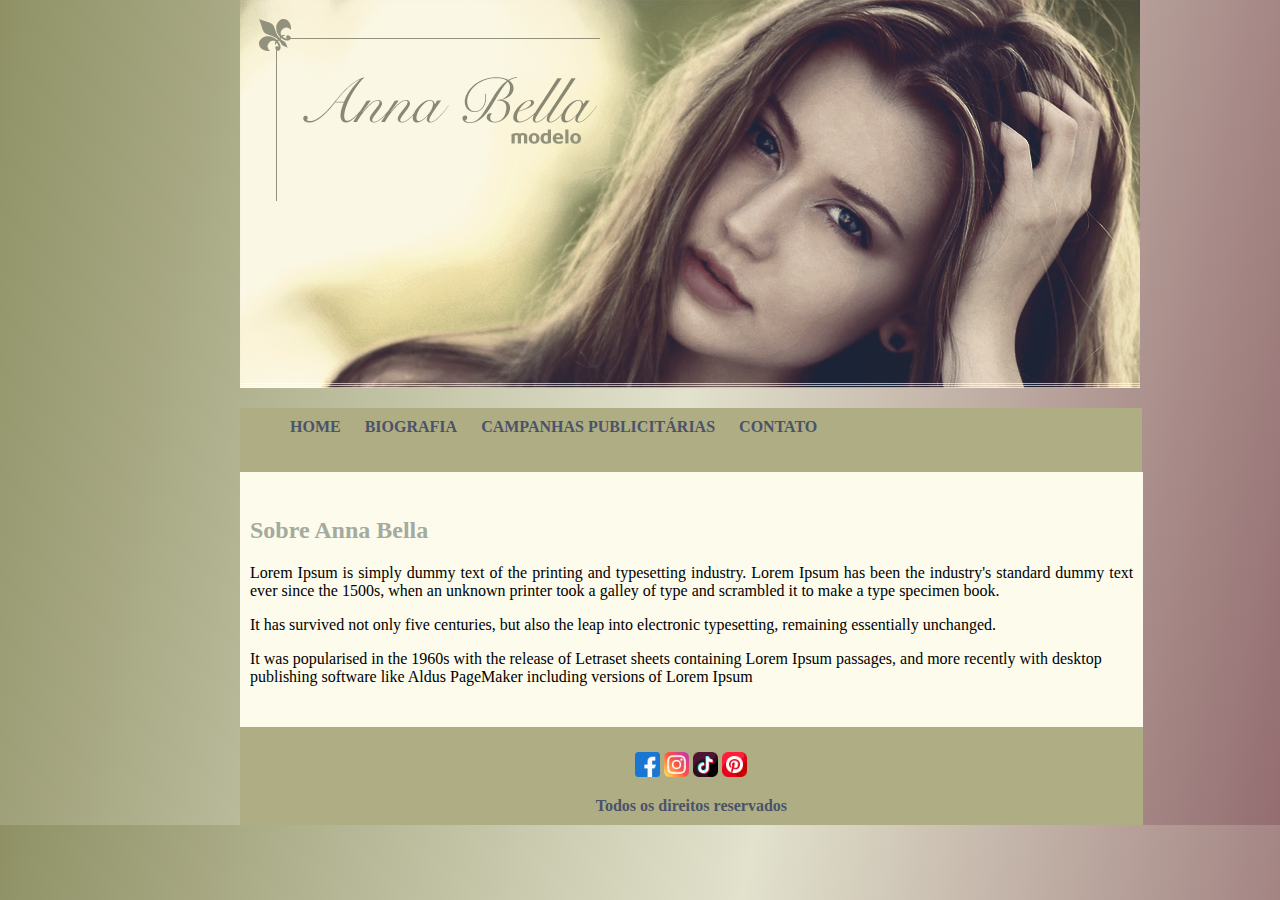
==== index.html @ 61debc50 "Deploy aplicação" ====
<!DOCTYPE html>
<html lang="en">
<head>
    <meta charset="UTF-8">
    <meta http-equiv="X-UA-Compatible" content="IE=edge">
    <meta name="viewport" content="width=device-width, initial-scale=1.0">
    <title>Anna Bella</title>
    <link rel="shortcut icon" href="./img/icone.PNG" type="image/x-icon">
    <link rel="stylesheet"  type="text/css" href="css/style.css">
    <script src="script/script.js"></script>
</head>
<body>
    <header>
        <img src="img/capa.png" alt="" srcset="">
        <nav>
            <ul>
                <li><a href="index.html" class="link">HOME</a></li>
                <li><a href="biografia.html" class="link">BIOGRAFIA</a></li>
                <li><a href="campanhas.html" class="link">CAMPANHAS PUBLICITÁRIAS</a></li>
                <li><a href="contato.html" class="link">CONTATO</a></li>
            </ul>
        </nav>
    </header>
    <main>
        <div id="container">
            <h2 id="title">Sobre Anna Bella</h2>
            <P id="text">Lorem Ipsum is simply dummy text of the printing and typesetting industry. Lorem Ipsum has been the industry's standard dummy text ever since the 1500s, when an unknown printer took a galley of type and scrambled it to make a type specimen book.
            <p>It has survived not only five centuries, but also the leap into electronic typesetting, remaining essentially unchanged.</p>
             It was popularised in the 1960s with the release of Letraset sheets containing Lorem Ipsum passages, and more recently with desktop publishing software like Aldus PageMaker including versions of Lorem Ipsum</P>
        </div>
    </main>
    <footer>
        <div>
            <span id="icones">
                <img src="./icons/icone-facebook.png" alt="facebook" class="icon" srcset="">
                <img src="./icons/icone-instagram.png" alt="instagram" class="icon" srcset="">
                <img src="./icons/icone-tiktok.png" alt="tiktok" class="icon" srcset="">
                <img src="./icons/icone-pinterest.png" alt="pinterest" class="icon" srcset="">
            </span>
            <p id="info">Todos os direitos reservados</p>
           
        </div>
    </footer>
    
    
</body>
</html>
---- css/style.css ----
body{
    width: 50rem;
    margin: 0 auto;
    background: rgb(143,145,101);
    background: linear-gradient(100deg, rgba(143,145,101,1) 0%, rgba(226,226,205,1) 53%, rgba(148,109,113,1) 100%);
}

header{
   
}

nav {
    width: 56.4em;
    height: 4em;
    background-color: #AFAD83;
    margin: 0;
}

ul > li {
    display: inline-block;
    margin: 10px;
    list-style: none;
    
}

.link{
    color: #4A5369;
    font-weight: bold;
    text-decoration: none;
}

.link:hover{
    color: #4D393D;
}

#container{
    width: 55.2em;
    background-color: #FCFBEC;
    padding: 25px 10px;
}

.album{
    border: 10px solid #D0CFB8;

}


form{
    margin-left: auto;
    margin-right: auto;
    width: 16rem;
    display: grid;
    padding: 10px;
    background-color: #64374058;
    grid-template-columns: 2fr;
    grid-area: 25px;
    border-radius: 10px;
    
}

#title-form{
    margin-right: 25;
}


input[type="text"], input[type="email"], label{
    width: 15rem;
    border-radius: 25px solid red;
}

textarea{
    width: 15.2rem;

}

input[type="button"]{
    background-color: #4D393D;
    color: white;
    margin-top: 5px;
    width: 15.5rem;
    border-radius: 5px;
}
input[type="button"]:active{
    background-color: #7D8059;
    color: white;
}

#icones>img{
    display: inline-block;
}

.icon{
    width: 25px;
}


#title{
    color: #A4AA9E;
}

#text{
    text-align: justify;
}

footer{
    width: 53.3em;
    height: 3em;
    background-color: #AFAD83;
    text-align: center;
    padding: 25px;
}

#info{
    color: #4A5369;
    font-weight: bold;
}
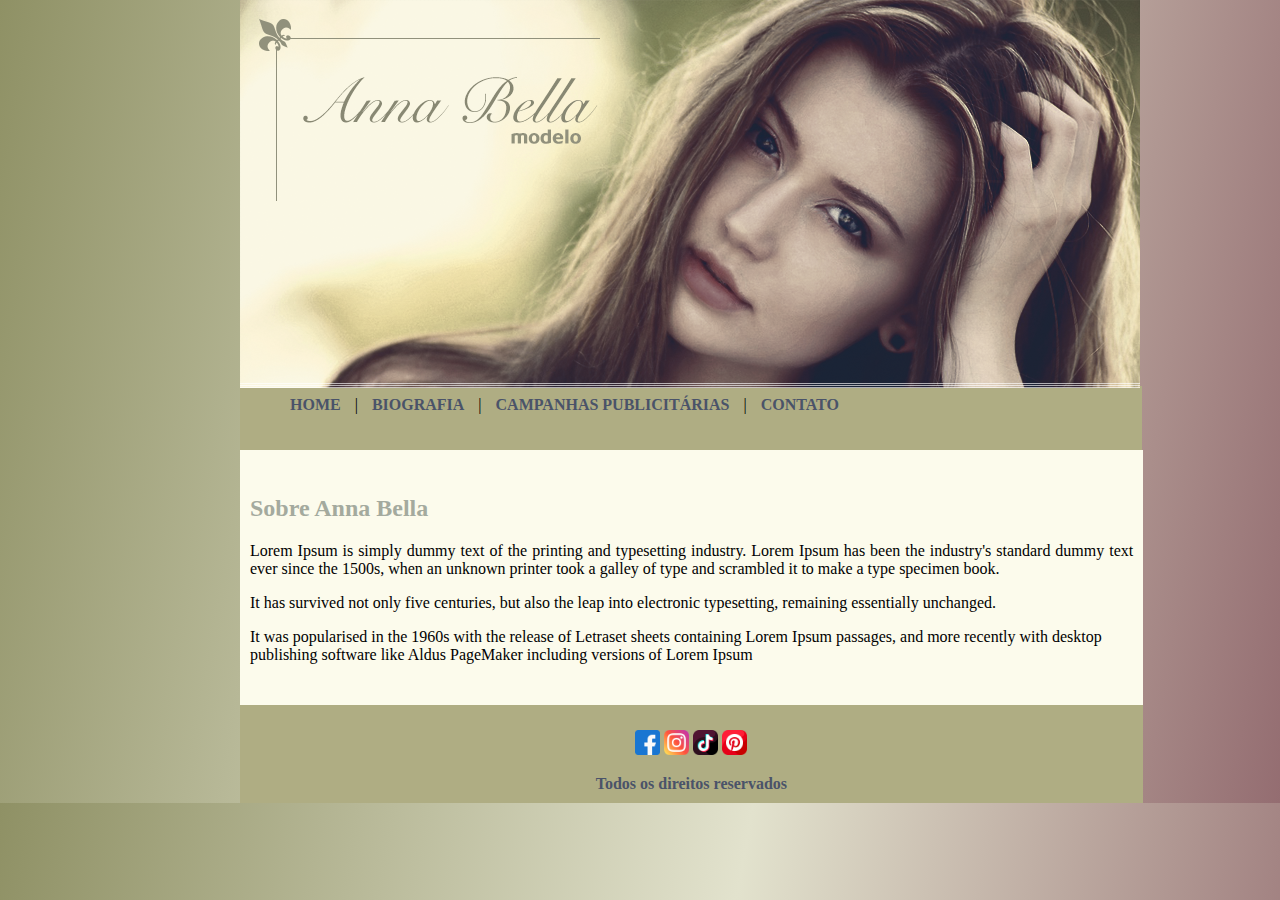
==== commit f408d612: "Atualização css" ====
--- a/index.html
+++ b/index.html
@@ -14,9 +14,9 @@
         <img src="img/capa.png" alt="" srcset="">
         <nav>
             <ul>
-                <li><a href="index.html" class="link">HOME</a></li>
-                <li><a href="biografia.html" class="link">BIOGRAFIA</a></li>
-                <li><a href="campanhas.html" class="link">CAMPANHAS PUBLICITÁRIAS</a></li>
+                <li><a href="index.html" class="link">HOME</a></li> |
+                <li><a href="biografia.html" class="link">BIOGRAFIA</a></li> |
+                <li><a href="campanhas.html" class="link">CAMPANHAS PUBLICITÁRIAS</a></li> |
                 <li><a href="contato.html" class="link">CONTATO</a></li>
             </ul>
         </nav>
--- a/css/style.css
+++ b/css/style.css
@@ -6,14 +6,16 @@
 }
 
 header{
-   
+    width: 56.4rem;
 }
+
+
 
 nav {
     width: 56.4em;
     height: 4em;
     background-color: #AFAD83;
-    margin: 0;
+    margin-top: -22px;
 }
 
 ul > li {
